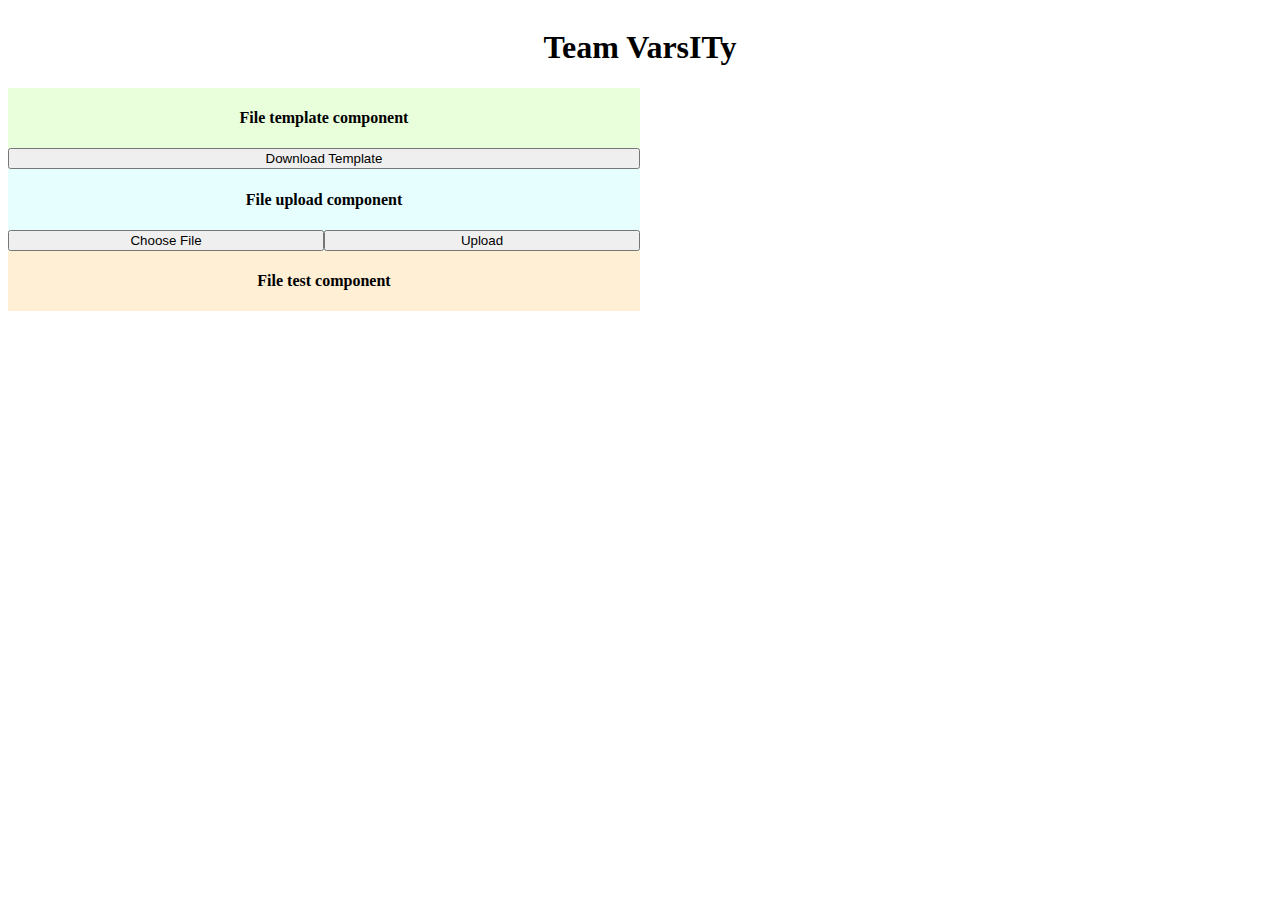
==== index.html @ ce8b8eb5 "Initial Commit" ====
<!DOCTYPE html>
<html lang="en">

<head>
    <meta charset="UTF-8">
    <meta http-equiv="X-UA-Compatible" content="IE=edge">
    <meta name="viewport" content="width=device-width, initial-scale=1.0">
    <title>Team VarsITy</title>
    <link rel="stylesheet" href="./main.css" />
    </head>

<body>
    <header id="main-header" class="header">
        <div class="container" id="header">
            <h1 id="header-title">Team VarsITy</h1>
        </div>
    </header>
    <div class="container" id="file">
        <div id="fileTemplate">
            <h4> File template component </h4>
            <div id="template">
                <button id="templateBtn">Download Template</button>
            </div>
        </div>
        <div id="fileUpload">
            <h4> File upload component </h4>
            <div id="ctrlBar">
                <button id="fileBtn">Choose File</button>
                <button id="uploadBtn">Upload</button>
            </div>
        </div>
        <div id="fileTest">
            <h4> File test component </h4>
        </div>
    </div>
    <!-- JAVASCRIPT -->
    <script>
        // DOWNLOAD TEMPLATE BUTTON
        // Gives functionality to 'Download Template'
        // Imports sample csv data const

        // Source: https://www.javatpoint.com/javascript-create-and-download-csv-file
        const csvFileData =
            [
            ['Brazil', '2020/21', 'Net Importer', 'Import Dependent', 'Stock Increase', 'RUS', '171%', 'Above Average'],
            ['Egypt', '2020/21', 'Net Importer', 'Import Dependent', 'Stock Increase', 'RUS', '320%', 'Above Average'],
            ['Indonesia', '2020/21', 'Net Importer', 'Import Dependent', 'Stock Increase', 'RUS', '133%', 'Above Average'],
            ['Japan', '2020/21', 'Net Importer', 'Import Dependent', 'Stock Increase', 'UA', '143%', 'Above Average'],
            ['Viet Nam', '2020/21', 'Net Importer', 'Import Dependent', 'Stock Decrease', 'RUS', '233%', 'Above Average'],
            ['Republic of Korea', '2020/21', 'Net Importer', 'Import Dependent', 'Stock Increase', 'UA', '208%', 'Above Average'],
            ['United Kingdom', '2020/21', 'Net Importer', 'Import Dependent', 'Stock Decrease', 'UA', '138%', 'Above Average'],
            ['China', '2020/21', 'Net Importer', 'Surplus', 'Stock Decrease', 'RUS', '221%', 'Above Average'],
            ['Nigeria', '2020/21', 'Net Importer', 'Import Dependent', 'Stock Decrease', 'RUS', '11%', 'Below Average'],
            ['South Africa', '2020/21', 'Net Importer', 'Import Dependent', 'Stock Decrease', 'RUS', '41%', 'Below Average'],
            ['Thailand', '2020/21', 'Net Importer', 'Import Dependent', 'Stock Increase', 'RUS', '84%', 'Below Average'],
            ['Mexico', '2020/21', 'Net Importer', 'Import Dependent', 'Stock Increase', 'RUS', '58%', 'Below Average'],
            ['Philippines', '2020/21', 'Net Importer', 'Import Dependent', 'Stock Increase', 'RUS', '95%', 'Below Average'],
            ['Saudi Arabia', '2020/21', 'Net Importer', 'Import Dependent', 'Stock Increase', 'RUS', '46%', 'Below Average'],
            ['Turkey', '2020/21', 'Net Importer', 'Import Dependent', 'Stock Decrease', 'RUS', '62%', 'Below Average'],
            ['Australia', '2020/21', 'Net Exporter', 'Surplus', 'Stock Decrease', 'UA', '48%', 'Below Average'],
            ['Canada', '2020/21', 'Net Exporter', 'Surplus', 'Stock Decrease', 'UA', '63%', 'Below Average'],
            ['European Union', '2020/21', 'Net Exporter', 'Surplus', 'Stock Increase', 'UA', '87%', 'Below Average'],
            ['Argentina', '2020/21', 'Net Exporter', 'Surplus', 'Stock Increase', 'RUS', '27%', 'Below Average'],
            ['India', '2020/21', 'Net Exporter', 'Surplus', 'Stock Decrease', 'RUS', '98%', 'Below Average'],
            ['Kazakhstan', '2020/21', 'Net Exporter', 'Surplus', 'Stock Decrease', 'RUS', '5%', 'Below Average'],
            ['Russian Federation', '2020/21', 'Net Exporter', 'Surplus', 'Stock Decrease', 'RUS', '12%', 'Below Average'],
            ['Ukraine', '2020/21', 'Net Exporter', 'Surplus', 'Stock Increase', 'UA', '37%', 'Below Average'],
            ['United States of America', '2020/21', 'Net Exporter', 'Surplus', 'Stock Increase', 'UA', '72%', 'Below Average'],
            ['Brazil', '2021/22', 'Net Importer', 'Import Dependent', 'Stock Decrease', 'RUS', '171%', 'Above Average'],
            ['Egypt', '2021/22', 'Net Importer', 'Import Dependent', 'Stock Decrease', 'RUS', '320%', 'Above Average'],
            ['Indonesia', '2021/22', 'Net Importer', 'Import Dependent', 'Stock Decrease', 'RUS', '133%', 'Above Average'],
            ['Japan', '2021/22', 'Net Importer', 'Import Dependent', 'Stock Decrease', 'UA', '143%', 'Above Average'],
            ['Viet Nam', '2021/22', 'Net Importer', 'Import Dependent', 'Stock Decrease', 'RUS', '233%', 'Above Average'],
            ['Republic of Korea', '2021/22', 'Net Importer', 'Import Dependent', 'Stock Decrease', 'UA', '208%', 'Above Average'],
            ['United Kingdom', '2021/22', 'Net Importer', 'Import Dependent', 'Stock Decrease', 'UA', '138%', 'Above Average'],
            ['China', '2021/22', 'Net Importer', 'Surplus', 'Stock Increase', 'RUS', '221%', 'Above Average'],
            ['Nigeria', '2021/22', 'Net Importer', 'Import Dependent', 'Stock Decrease', 'RUS', '11%', 'Below Average'],
            ['South Africa', '2021/22', 'Net Importer', 'Import Dependent', 'Stock Decrease', 'RUS', '41%', 'Below Average'],
            ['Thailand', '2021/22', 'Net Importer', 'Import Dependent', 'Stock Decrease', 'RUS', '84%', 'Below Average'],
            ['Mexico', '2021/22', 'Net Importer', 'Import Dependent', 'Stock Increase', 'RUS', '58%', 'Below Average'],
            ['Philippines', '2021/22', 'Net Importer', 'Import Dependent', 'Stock Increase', 'RUS', '95%', 'Below Average'],
            ['Saudi Arabia', '2021/22', 'Net Importer', 'Import Dependent', 'Stock Increase', 'RUS', '46%', 'Below Average'],
            ['Turkey', '2021/22', 'Net Importer', 'Import Dependent', 'Stock Increase', 'RUS', '62%', 'Below Average'],
            ['Australia', '2021/22', 'Net Exporter', 'Surplus', 'Stock Increase', 'UA', '48%', 'Below Average'],
            ['Canada', '2021/22', 'Net Exporter', 'Surplus', 'Stock Decrease', 'UA', '63%', 'Below Average'],
            ['European Union', '2021/22', 'Net Exporter', 'Surplus', 'Stock Decrease', 'UA', '87%', 'Below Average'],
            ['Argentina', '2021/22', 'Net Exporter', 'Surplus', 'Stock Increase', 'RUS', '27%', 'Below Average'],
            ['India', '2021/22', 'Net Exporter', 'Surplus', 'Stock Increase', 'RUS', '98%', 'Below Average'],
            ['Kazakhstan', '2021/22', 'Net Exporter', 'Surplus', 'Stock Increase', 'RUS', '5%', 'Below Average'],
            ['Russian Federation', '2021/22', 'Net Exporter', 'Surplus', 'Stock Increase', 'RUS', '12%', 'Below Average'],
            ['Ukraine', '2021/22', 'Net Exporter', 'Surplus', 'Stock Increase', 'UA', '37%', 'Below Average'],
            ['United States of America', '2021/22', 'Net Exporter', 'Surplus', 'Stock Increase', 'UA', '72%', 'Below Average'],
            ];

        var button = document.getElementById('templateBtn');
        button.addEventListener('click', download);
        function download() {
            console.log('Should download template');

            // Define the heading for each row of the data
            var csv = 'Country,Year,NET-Import-Exp,Surplus-Deficit,YOY-Stock Decrease in Stock,Leans,FertUsePercentAvg,FertUseBucket\n';

            // Merge the data with CSV
            csvFileData.forEach(function (row) {
                csv += row.join(',');
                csv += '\n';
            })

            // Display the created CSV data on the web browser
            document.write(csv);
            var hiddenElement = document.createElement('a');
            hiddenElement.href = 'data.text/csv;charset=utf-8,' + encodeURI(csv);
            hiddenElement.target = '_blank';

            // Provide the name for the CSV file to be downloaded
            hiddenElement.download = 'DataTemplate.csv'
            hiddenElement.click();
        }
        // DOWNLOAD TEMPLATE BUTTON

        // CHOOSE FILE BUTTON
        // Gives functionality to 'Choose File'
        var button = document.getElementById('fileBtn');
        button.addEventListener('click', select);
        function select() {
            console.log('Should open file dialog');
            var input = document.createElement('input');
            input.type = 'file';

            input.onchange = e => {

                // Getting a hold of the file reference
                var file = e.target.files[0];

                // Setting up the reader
                var reader = new FileReader();
                reader.readAsText(file, 'UTF-8');

                // Writes string read from file to variable called csvString
                reader.onload = readerEvent => {
                    var csvString = readerEvent.target.result;
                    /* TEST CODE
                     * https://zetcode.com/javascript/exceljs/
                    const Excel = require('exceljs');
                    const wb = new ExcelJS.Workbook();
                    const ws = wb.addWorksheet('file');
                    localStorage.csvFile = ws;
                    TEST CODE */

                    // Stores csvString in the browser
                    localStorage.csvText = csvString;
                }

            }
            input.click();
        }
        // CHOOSE FILE BUTTON

        // UPLOAD BUTTON
        // Gives functionality to upload
        var button = document.getElementById('uploadBtn');
        button.addEventListener('click', upload);
        function upload() {
            /* TEST CODE
             * https://zetcode.com/javascript/exceljs/
            var testReader = new FileReader();
            testReader.readAsText(localStorage.csvFile, 'UTF-8');
            testReader.onload = readerEvent => {
                var testString = readerEent.target.result;
                console.log(localStorage.csvFile);
            }
            TEST CODE */

            // Prints csvString to browser console
            console.log(localStorage.csvText);
        }
        // UPLOAD BUTTON
    </script>
    <!-- JAVASCRIPT -->
</body>

</html>
---- main.css ----
/* General page styling */
div {
    display: flex;
    flex-direction: column;
    align-items: center;
}

#file {
    width: 50%;
}

button {

}
/* General page styling */

/* File TEMPLATE component */
#fileTemplate {
    width: 100%;
    background-color: #e9ffdb;
}
#template {
    width: 100%;
}
#templateBtn {
    width: 100%;
}
/* File TEMPLATE component */

/* File UPLOAD component */
#fileUpload {
    width: 100%;
    background-color: #e7feff;
}
#ctrlBar {
    display: grid;
    grid-template-columns: repeat(2, 1fr);
    width: 100%;
}
/* File UPLOAD component */

/* File TEST component */
#fileTest {
    width: 100%;
    background-color: #ffefd5;
}
/* File TEST component */
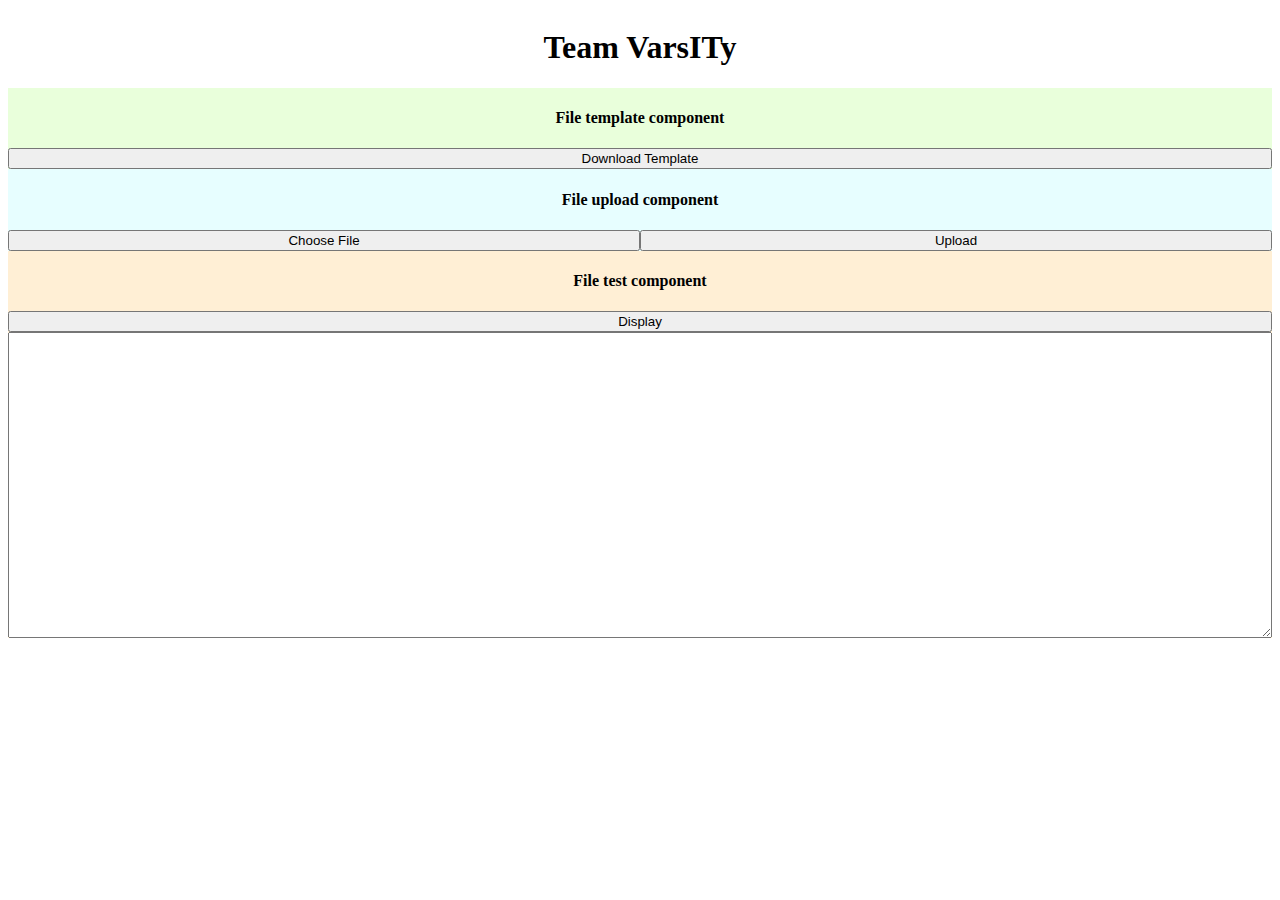
==== commit ea1bbf45: "Text sent to array of lines" ====
--- a/index.html
+++ b/index.html
@@ -7,7 +7,7 @@
     <meta name="viewport" content="width=device-width, initial-scale=1.0">
     <title>Team VarsITy</title>
     <link rel="stylesheet" href="./main.css" />
-    </head>
+</head>
 
 <body>
     <header id="main-header" class="header">
@@ -31,6 +31,12 @@
         </div>
         <div id="fileTest">
             <h4> File test component </h4>
+            <div id="displayTest">
+                <!-- Allows you to select a text file and upload for viewing -->
+                <button id="displayBtn">Display</button>
+                <!-- Separated text file can be shown here -->
+                <textarea cols="40" rows="20" id="testOutput"></textarea>
+            </div>
         </div>
     </div>
     <!-- JAVASCRIPT -->
@@ -42,54 +48,54 @@
         // Source: https://www.javatpoint.com/javascript-create-and-download-csv-file
         const csvFileData =
             [
-            ['Brazil', '2020/21', 'Net Importer', 'Import Dependent', 'Stock Increase', 'RUS', '171%', 'Above Average'],
-            ['Egypt', '2020/21', 'Net Importer', 'Import Dependent', 'Stock Increase', 'RUS', '320%', 'Above Average'],
-            ['Indonesia', '2020/21', 'Net Importer', 'Import Dependent', 'Stock Increase', 'RUS', '133%', 'Above Average'],
-            ['Japan', '2020/21', 'Net Importer', 'Import Dependent', 'Stock Increase', 'UA', '143%', 'Above Average'],
-            ['Viet Nam', '2020/21', 'Net Importer', 'Import Dependent', 'Stock Decrease', 'RUS', '233%', 'Above Average'],
-            ['Republic of Korea', '2020/21', 'Net Importer', 'Import Dependent', 'Stock Increase', 'UA', '208%', 'Above Average'],
-            ['United Kingdom', '2020/21', 'Net Importer', 'Import Dependent', 'Stock Decrease', 'UA', '138%', 'Above Average'],
-            ['China', '2020/21', 'Net Importer', 'Surplus', 'Stock Decrease', 'RUS', '221%', 'Above Average'],
-            ['Nigeria', '2020/21', 'Net Importer', 'Import Dependent', 'Stock Decrease', 'RUS', '11%', 'Below Average'],
-            ['South Africa', '2020/21', 'Net Importer', 'Import Dependent', 'Stock Decrease', 'RUS', '41%', 'Below Average'],
-            ['Thailand', '2020/21', 'Net Importer', 'Import Dependent', 'Stock Increase', 'RUS', '84%', 'Below Average'],
-            ['Mexico', '2020/21', 'Net Importer', 'Import Dependent', 'Stock Increase', 'RUS', '58%', 'Below Average'],
-            ['Philippines', '2020/21', 'Net Importer', 'Import Dependent', 'Stock Increase', 'RUS', '95%', 'Below Average'],
-            ['Saudi Arabia', '2020/21', 'Net Importer', 'Import Dependent', 'Stock Increase', 'RUS', '46%', 'Below Average'],
-            ['Turkey', '2020/21', 'Net Importer', 'Import Dependent', 'Stock Decrease', 'RUS', '62%', 'Below Average'],
-            ['Australia', '2020/21', 'Net Exporter', 'Surplus', 'Stock Decrease', 'UA', '48%', 'Below Average'],
-            ['Canada', '2020/21', 'Net Exporter', 'Surplus', 'Stock Decrease', 'UA', '63%', 'Below Average'],
-            ['European Union', '2020/21', 'Net Exporter', 'Surplus', 'Stock Increase', 'UA', '87%', 'Below Average'],
-            ['Argentina', '2020/21', 'Net Exporter', 'Surplus', 'Stock Increase', 'RUS', '27%', 'Below Average'],
-            ['India', '2020/21', 'Net Exporter', 'Surplus', 'Stock Decrease', 'RUS', '98%', 'Below Average'],
-            ['Kazakhstan', '2020/21', 'Net Exporter', 'Surplus', 'Stock Decrease', 'RUS', '5%', 'Below Average'],
-            ['Russian Federation', '2020/21', 'Net Exporter', 'Surplus', 'Stock Decrease', 'RUS', '12%', 'Below Average'],
-            ['Ukraine', '2020/21', 'Net Exporter', 'Surplus', 'Stock Increase', 'UA', '37%', 'Below Average'],
-            ['United States of America', '2020/21', 'Net Exporter', 'Surplus', 'Stock Increase', 'UA', '72%', 'Below Average'],
-            ['Brazil', '2021/22', 'Net Importer', 'Import Dependent', 'Stock Decrease', 'RUS', '171%', 'Above Average'],
-            ['Egypt', '2021/22', 'Net Importer', 'Import Dependent', 'Stock Decrease', 'RUS', '320%', 'Above Average'],
-            ['Indonesia', '2021/22', 'Net Importer', 'Import Dependent', 'Stock Decrease', 'RUS', '133%', 'Above Average'],
-            ['Japan', '2021/22', 'Net Importer', 'Import Dependent', 'Stock Decrease', 'UA', '143%', 'Above Average'],
-            ['Viet Nam', '2021/22', 'Net Importer', 'Import Dependent', 'Stock Decrease', 'RUS', '233%', 'Above Average'],
-            ['Republic of Korea', '2021/22', 'Net Importer', 'Import Dependent', 'Stock Decrease', 'UA', '208%', 'Above Average'],
-            ['United Kingdom', '2021/22', 'Net Importer', 'Import Dependent', 'Stock Decrease', 'UA', '138%', 'Above Average'],
-            ['China', '2021/22', 'Net Importer', 'Surplus', 'Stock Increase', 'RUS', '221%', 'Above Average'],
-            ['Nigeria', '2021/22', 'Net Importer', 'Import Dependent', 'Stock Decrease', 'RUS', '11%', 'Below Average'],
-            ['South Africa', '2021/22', 'Net Importer', 'Import Dependent', 'Stock Decrease', 'RUS', '41%', 'Below Average'],
-            ['Thailand', '2021/22', 'Net Importer', 'Import Dependent', 'Stock Decrease', 'RUS', '84%', 'Below Average'],
-            ['Mexico', '2021/22', 'Net Importer', 'Import Dependent', 'Stock Increase', 'RUS', '58%', 'Below Average'],
-            ['Philippines', '2021/22', 'Net Importer', 'Import Dependent', 'Stock Increase', 'RUS', '95%', 'Below Average'],
-            ['Saudi Arabia', '2021/22', 'Net Importer', 'Import Dependent', 'Stock Increase', 'RUS', '46%', 'Below Average'],
-            ['Turkey', '2021/22', 'Net Importer', 'Import Dependent', 'Stock Increase', 'RUS', '62%', 'Below Average'],
-            ['Australia', '2021/22', 'Net Exporter', 'Surplus', 'Stock Increase', 'UA', '48%', 'Below Average'],
-            ['Canada', '2021/22', 'Net Exporter', 'Surplus', 'Stock Decrease', 'UA', '63%', 'Below Average'],
-            ['European Union', '2021/22', 'Net Exporter', 'Surplus', 'Stock Decrease', 'UA', '87%', 'Below Average'],
-            ['Argentina', '2021/22', 'Net Exporter', 'Surplus', 'Stock Increase', 'RUS', '27%', 'Below Average'],
-            ['India', '2021/22', 'Net Exporter', 'Surplus', 'Stock Increase', 'RUS', '98%', 'Below Average'],
-            ['Kazakhstan', '2021/22', 'Net Exporter', 'Surplus', 'Stock Increase', 'RUS', '5%', 'Below Average'],
-            ['Russian Federation', '2021/22', 'Net Exporter', 'Surplus', 'Stock Increase', 'RUS', '12%', 'Below Average'],
-            ['Ukraine', '2021/22', 'Net Exporter', 'Surplus', 'Stock Increase', 'UA', '37%', 'Below Average'],
-            ['United States of America', '2021/22', 'Net Exporter', 'Surplus', 'Stock Increase', 'UA', '72%', 'Below Average'],
+                ['Brazil', '2020/21', 'Net Importer', 'Import Dependent', 'Stock Increase', 'RUS', '171%', 'Above Average'],
+                ['Egypt', '2020/21', 'Net Importer', 'Import Dependent', 'Stock Increase', 'RUS', '320%', 'Above Average'],
+                ['Indonesia', '2020/21', 'Net Importer', 'Import Dependent', 'Stock Increase', 'RUS', '133%', 'Above Average'],
+                ['Japan', '2020/21', 'Net Importer', 'Import Dependent', 'Stock Increase', 'UA', '143%', 'Above Average'],
+                ['Viet Nam', '2020/21', 'Net Importer', 'Import Dependent', 'Stock Decrease', 'RUS', '233%', 'Above Average'],
+                ['Republic of Korea', '2020/21', 'Net Importer', 'Import Dependent', 'Stock Increase', 'UA', '208%', 'Above Average'],
+                ['United Kingdom', '2020/21', 'Net Importer', 'Import Dependent', 'Stock Decrease', 'UA', '138%', 'Above Average'],
+                ['China', '2020/21', 'Net Importer', 'Surplus', 'Stock Decrease', 'RUS', '221%', 'Above Average'],
+                ['Nigeria', '2020/21', 'Net Importer', 'Import Dependent', 'Stock Decrease', 'RUS', '11%', 'Below Average'],
+                ['South Africa', '2020/21', 'Net Importer', 'Import Dependent', 'Stock Decrease', 'RUS', '41%', 'Below Average'],
+                ['Thailand', '2020/21', 'Net Importer', 'Import Dependent', 'Stock Increase', 'RUS', '84%', 'Below Average'],
+                ['Mexico', '2020/21', 'Net Importer', 'Import Dependent', 'Stock Increase', 'RUS', '58%', 'Below Average'],
+                ['Philippines', '2020/21', 'Net Importer', 'Import Dependent', 'Stock Increase', 'RUS', '95%', 'Below Average'],
+                ['Saudi Arabia', '2020/21', 'Net Importer', 'Import Dependent', 'Stock Increase', 'RUS', '46%', 'Below Average'],
+                ['Turkey', '2020/21', 'Net Importer', 'Import Dependent', 'Stock Decrease', 'RUS', '62%', 'Below Average'],
+                ['Australia', '2020/21', 'Net Exporter', 'Surplus', 'Stock Decrease', 'UA', '48%', 'Below Average'],
+                ['Canada', '2020/21', 'Net Exporter', 'Surplus', 'Stock Decrease', 'UA', '63%', 'Below Average'],
+                ['European Union', '2020/21', 'Net Exporter', 'Surplus', 'Stock Increase', 'UA', '87%', 'Below Average'],
+                ['Argentina', '2020/21', 'Net Exporter', 'Surplus', 'Stock Increase', 'RUS', '27%', 'Below Average'],
+                ['India', '2020/21', 'Net Exporter', 'Surplus', 'Stock Decrease', 'RUS', '98%', 'Below Average'],
+                ['Kazakhstan', '2020/21', 'Net Exporter', 'Surplus', 'Stock Decrease', 'RUS', '5%', 'Below Average'],
+                ['Russian Federation', '2020/21', 'Net Exporter', 'Surplus', 'Stock Decrease', 'RUS', '12%', 'Below Average'],
+                ['Ukraine', '2020/21', 'Net Exporter', 'Surplus', 'Stock Increase', 'UA', '37%', 'Below Average'],
+                ['United States of America', '2020/21', 'Net Exporter', 'Surplus', 'Stock Increase', 'UA', '72%', 'Below Average'],
+                ['Brazil', '2021/22', 'Net Importer', 'Import Dependent', 'Stock Decrease', 'RUS', '171%', 'Above Average'],
+                ['Egypt', '2021/22', 'Net Importer', 'Import Dependent', 'Stock Decrease', 'RUS', '320%', 'Above Average'],
+                ['Indonesia', '2021/22', 'Net Importer', 'Import Dependent', 'Stock Decrease', 'RUS', '133%', 'Above Average'],
+                ['Japan', '2021/22', 'Net Importer', 'Import Dependent', 'Stock Decrease', 'UA', '143%', 'Above Average'],
+                ['Viet Nam', '2021/22', 'Net Importer', 'Import Dependent', 'Stock Decrease', 'RUS', '233%', 'Above Average'],
+                ['Republic of Korea', '2021/22', 'Net Importer', 'Import Dependent', 'Stock Decrease', 'UA', '208%', 'Above Average'],
+                ['United Kingdom', '2021/22', 'Net Importer', 'Import Dependent', 'Stock Decrease', 'UA', '138%', 'Above Average'],
+                ['China', '2021/22', 'Net Importer', 'Surplus', 'Stock Increase', 'RUS', '221%', 'Above Average'],
+                ['Nigeria', '2021/22', 'Net Importer', 'Import Dependent', 'Stock Decrease', 'RUS', '11%', 'Below Average'],
+                ['South Africa', '2021/22', 'Net Importer', 'Import Dependent', 'Stock Decrease', 'RUS', '41%', 'Below Average'],
+                ['Thailand', '2021/22', 'Net Importer', 'Import Dependent', 'Stock Decrease', 'RUS', '84%', 'Below Average'],
+                ['Mexico', '2021/22', 'Net Importer', 'Import Dependent', 'Stock Increase', 'RUS', '58%', 'Below Average'],
+                ['Philippines', '2021/22', 'Net Importer', 'Import Dependent', 'Stock Increase', 'RUS', '95%', 'Below Average'],
+                ['Saudi Arabia', '2021/22', 'Net Importer', 'Import Dependent', 'Stock Increase', 'RUS', '46%', 'Below Average'],
+                ['Turkey', '2021/22', 'Net Importer', 'Import Dependent', 'Stock Increase', 'RUS', '62%', 'Below Average'],
+                ['Australia', '2021/22', 'Net Exporter', 'Surplus', 'Stock Increase', 'UA', '48%', 'Below Average'],
+                ['Canada', '2021/22', 'Net Exporter', 'Surplus', 'Stock Decrease', 'UA', '63%', 'Below Average'],
+                ['European Union', '2021/22', 'Net Exporter', 'Surplus', 'Stock Decrease', 'UA', '87%', 'Below Average'],
+                ['Argentina', '2021/22', 'Net Exporter', 'Surplus', 'Stock Increase', 'RUS', '27%', 'Below Average'],
+                ['India', '2021/22', 'Net Exporter', 'Surplus', 'Stock Increase', 'RUS', '98%', 'Below Average'],
+                ['Kazakhstan', '2021/22', 'Net Exporter', 'Surplus', 'Stock Increase', 'RUS', '5%', 'Below Average'],
+                ['Russian Federation', '2021/22', 'Net Exporter', 'Surplus', 'Stock Increase', 'RUS', '12%', 'Below Average'],
+                ['Ukraine', '2021/22', 'Net Exporter', 'Surplus', 'Stock Increase', 'UA', '37%', 'Below Average'],
+                ['United States of America', '2021/22', 'Net Exporter', 'Surplus', 'Stock Increase', 'UA', '72%', 'Below Average'],
             ];
 
         var button = document.getElementById('templateBtn');
@@ -122,6 +128,7 @@
         // Gives functionality to 'Choose File'
         var button = document.getElementById('fileBtn');
         button.addEventListener('click', select);
+
         function select() {
             console.log('Should open file dialog');
             var input = document.createElement('input');
@@ -150,7 +157,6 @@
                     // Stores csvString in the browser
                     localStorage.csvText = csvString;
                 }
-
             }
             input.click();
         }
@@ -175,6 +181,72 @@
             console.log(localStorage.csvText);
         }
         // UPLOAD BUTTON
+
+        // FILE TEST
+        var button = document.getElementById('displayBtn');
+        var textarea = document.getElementById('testOutput');
+
+        button.addEventListener('click', () => {
+            console.log('Should be displaying text shortly...');
+            var input = document.createElement('input');
+
+            // OLD POC CODE
+            input.type = 'file';
+
+            // Initial proof of concept begins here
+            input.onchange = e => {
+                var files = input.files;
+
+                if (files.length == 0) return;
+
+                const file = e.target.files[0];
+
+                var reader = new FileReader();
+
+                reader.onload = readerEvent => {
+                    const file = readerEvent.target.result;
+                    const lines = file.split(/\r\n|\n/);
+                    textarea.value = lines.join('\n');
+                    // Should be able to insert any localStorage string here
+                    // and have it display in the text box
+                    //localStorage.test = textarea.value;
+                    const grid = [];
+                    for (i = 0; i < lines.length; i++) {
+                        // Sets the array entry to each line of document
+                        grid[i] = lines[i];
+                        // Formats string to input syntax
+                        // grid[i] = `"${i}": [${grid[i]}],`;
+                    }
+                    //for (j = 0; j < grid.length; j++) {
+                        //console.log(grid[j]);
+                //}
+                var topRow = grid[0];
+                    const fields = [];
+                    for (j = 0; j < topRow.length; j += topRow.indexOf(",")) {
+                        for (g = 0; g < (j + 1); g++) {
+                            fields[g] = topRow.slice(j, topRow.indexOf(","));
+                        }
+                        console.log(j);
+                        console.log(`${fields[j]}`);
+                    }
+                //console.log(fields);
+                };
+                reader.onerror = (readerEvent) => alert(readerEvent.target.error.name);
+
+                reader.readAsText(file);
+            }
+            // OLD POC CODE */
+
+            // DISABLE OLD POC AND ENABLE BELOW FOR LOCALSTORAGE
+            // AND VICE VERSA
+            // Test for csv string stored in localStorage
+            //const lines = localStorage.csvText.split(/\r\n|\n/);
+            //textarea.value = lines.join('\n');
+
+            // INPUT STAYS ENABLED
+            input.click();
+        });
+                    // FILE TEST
     </script>
     <!-- JAVASCRIPT -->
 </body>
--- a/main.css
+++ b/main.css
@@ -6,7 +6,7 @@
 }
 
 #file {
-    width: 50%;
+    width: 100%;
 }
 
 button {
@@ -44,4 +44,11 @@
     width: 100%;
     background-color: #ffefd5;
 }
+#displayTest {
+    display: grid;
+    width: 100%;
+}
+#testOutput {
+    height: 300px;
+}
 /* File TEST component */
